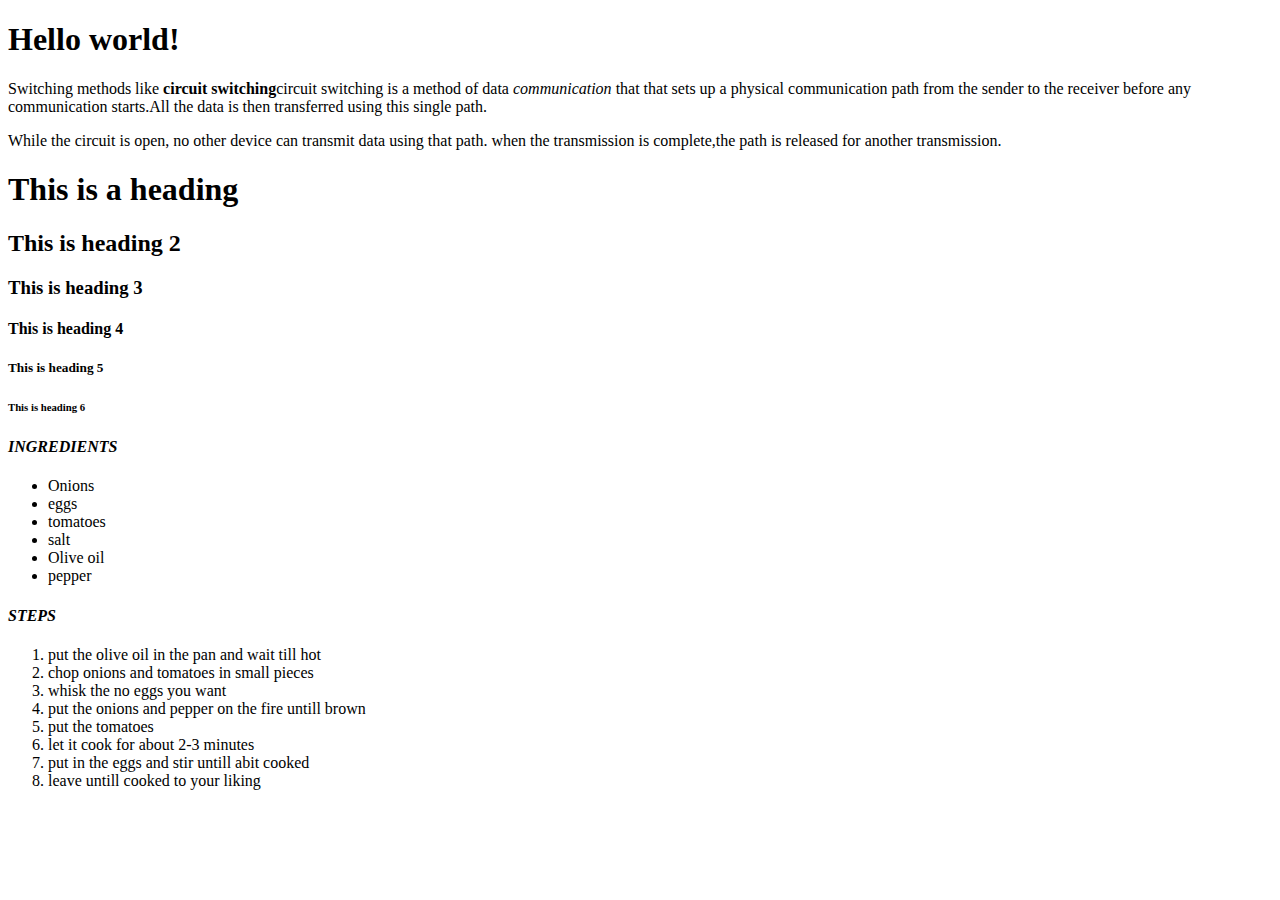
==== html-boilerplate/index.html @ 12eb74d4 "boileplate" ====
<!DOCTYPE html>
<html>
    <head>
        <title> My first page</title>
        <Meta charset=" utf-8"/>
    </head>
    <body>
        <h1>Hello world!</h1>
        <p>Switching methods like <strong>circuit switching</strong>circuit switching is a method of data 
            <em>communication</em> that that sets up a physical communication path from 
            the sender to the receiver before any communication starts.All 
            the data is then transferred using this single path.</p>
        <P>While the circuit is open, no other device can transmit 
            data using that path. when the transmission is complete,the path
            is released for another transmission.</P>
            <!--P is a sibling to the other p while the body is the the parent-->
                <h1>This is a heading</h1>
                <h2>This is heading 2</h2>
                <h3>This is heading 3</h3>
                <h4>This is heading 4</h4>
                <h5>This is heading 5</h5>
                <h6>This is heading 6</h6>
<h4> <strong><em>INGREDIENTS</em></strong></h4>
                <ul>
                    <li>Onions</li>
                    <li>eggs</li>
                    <li>tomatoes</li>
                    <li>salt</li>
                    <li>Olive oil</li>
                    <li>pepper</li>
                </ul>
                <h4><strong><em>STEPS</em></strong></h4>
                <ol>
                    <li>put the olive oil in the pan and wait till hot</li>
                    <li>chop onions and tomatoes in small pieces</li>
                    <li>whisk the no eggs you want</li>
                    <li>put the onions and pepper on the fire untill brown</li>
                    <li>put the tomatoes</li>
                    <li>let it cook for about 2-3 minutes</li>
                    <li>put in the eggs and stir untill abit cooked</li>
                    <li>leave untill cooked to your liking</li>
        
                </ol>      

    </body>
    
</html>
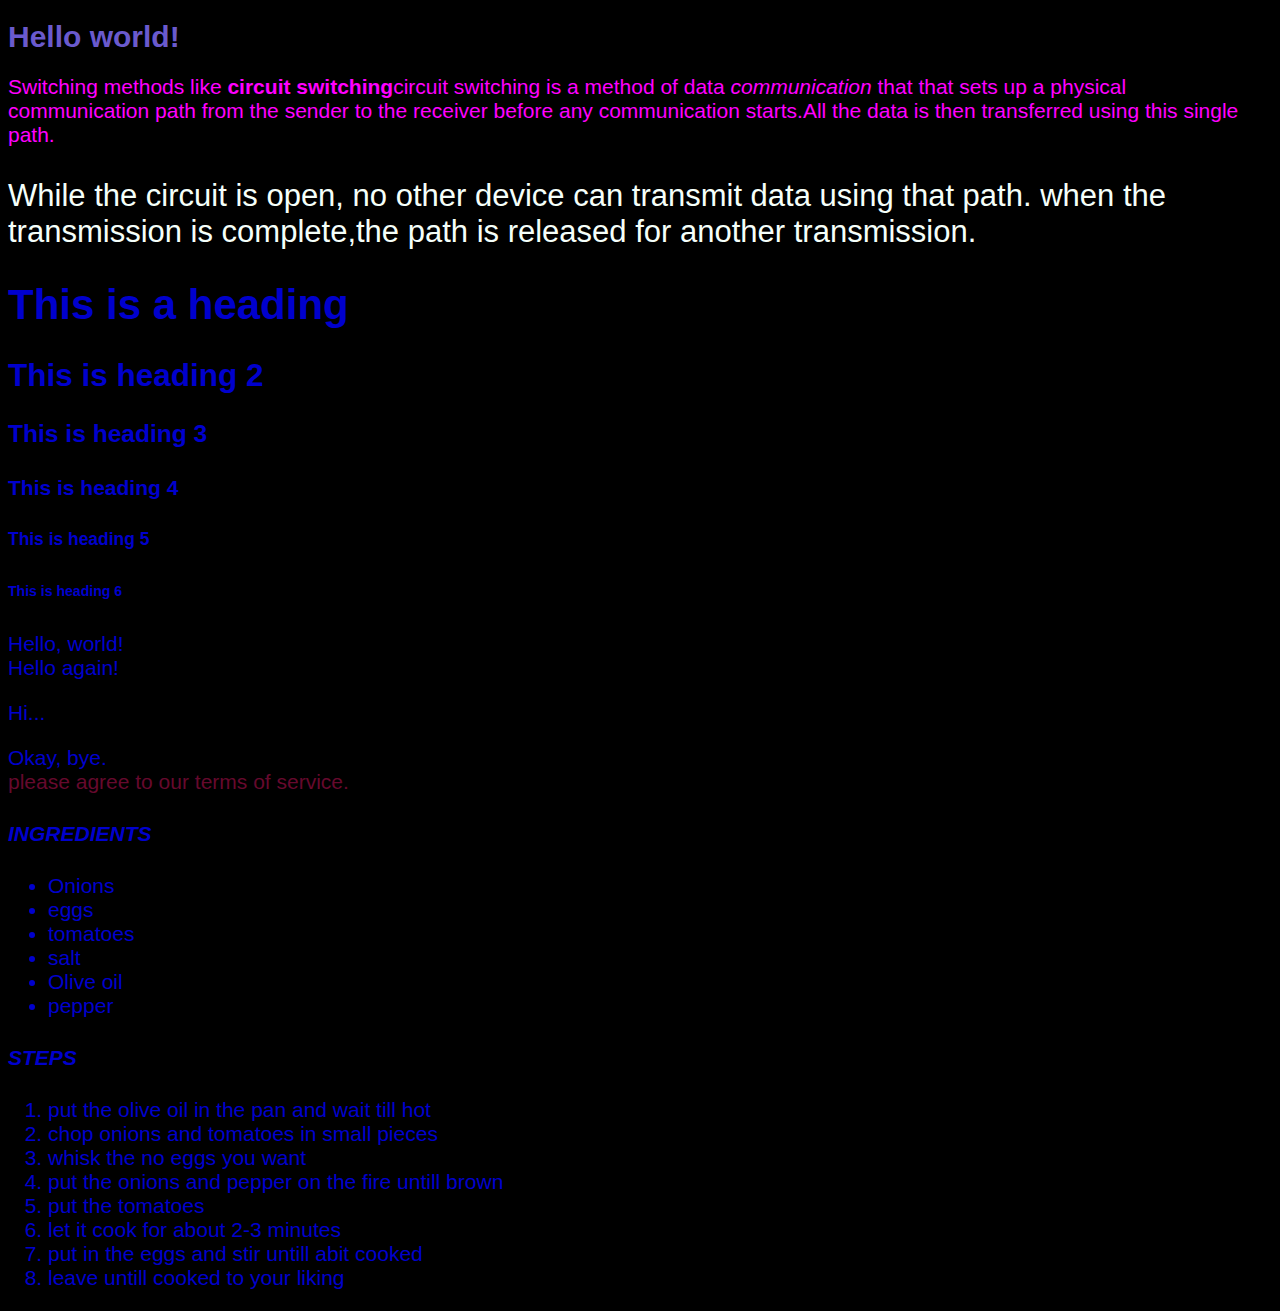
==== commit 049d47bf: "cssupdate" ====
--- a/html-boilerplate/index.html
+++ b/html-boilerplate/index.html
@@ -4,15 +4,17 @@
         <title> My first page</title>
         <Meta charset=" utf-8"/>
     </head>
-    <body>
-        <h1>Hello world!</h1>
-        <p>Switching methods like <strong>circuit switching</strong>circuit switching is a method of data 
+    <body style="background-color: black; color:mediumblue; font-size: 21px; font-family: sans-serif;">
+        <div Style="color:plum ">
+        <h1 style="color:slateblue; font-size: 30px;">Hello world!</h1>
+        <p style="color: magenta; font-size: 21px; font-family: sans-serif;">Switching methods like <strong>circuit switching</strong>circuit switching is a method of data 
             <em>communication</em> that that sets up a physical communication path from 
             the sender to the receiver before any communication starts.All 
             the data is then transferred using this single path.</p>
-        <P>While the circuit is open, no other device can transmit 
+        <P style="color: mintcream; font-size: 31px;">While the circuit is open, no other device can transmit 
             data using that path. when the transmission is complete,the path
             is released for another transmission.</P>
+        </div>
             <!--P is a sibling to the other p while the body is the the parent-->
                 <h1>This is a heading</h1>
                 <h2>This is heading 2</h2>
@@ -20,6 +22,16 @@
                 <h4>This is heading 4</h4>
                 <h5>This is heading 5</h5>
                 <h6>This is heading 6</h6>
+                <div>Hello, world!</div>
+                <div>Hello again!</div>
+                <p>Hi...</p>
+                <div>Okay, bye.</div>
+
+<div style="color:rgb(102, 9, 45)">
+                <div class="alert-text">
+                    please agree to our terms of service.
+            </div>
+        </div>
 <h4> <strong><em>INGREDIENTS</em></strong></h4>
                 <ul>
                     <li>Onions</li>
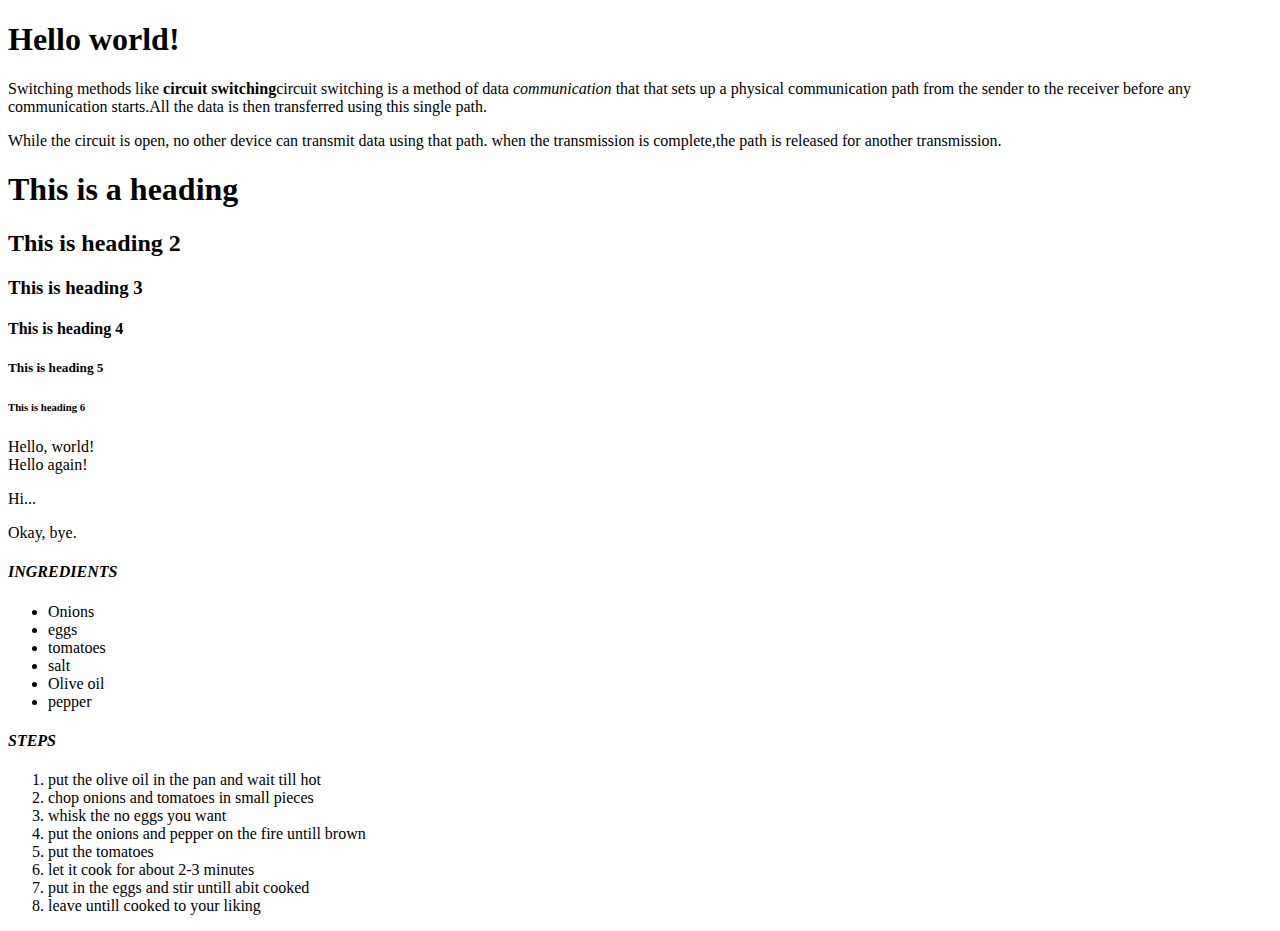
==== commit 65c5f458: "update2" ====
--- a/html-boilerplate/index.html
+++ b/html-boilerplate/index.html
@@ -3,18 +3,20 @@
     <head>
         <title> My first page</title>
         <Meta charset=" utf-8"/>
+        <link rel="stylesheet" href="css/style.css>">
+
+
     </head>
-    <body style="background-color: black; color:mediumblue; font-size: 21px; font-family: sans-serif;">
-        <div Style="color:plum ">
-        <h1 style="color:slateblue; font-size: 30px;">Hello world!</h1>
-        <p style="color: magenta; font-size: 21px; font-family: sans-serif;">Switching methods like <strong>circuit switching</strong>circuit switching is a method of data 
+    <body>
+        <h1>Hello world!</h1>
+        <p >Switching methods like <strong>circuit switching</strong>circuit switching is a method of data 
             <em>communication</em> that that sets up a physical communication path from 
             the sender to the receiver before any communication starts.All 
             the data is then transferred using this single path.</p>
-        <P style="color: mintcream; font-size: 31px;">While the circuit is open, no other device can transmit 
+        <P >While the circuit is open, no other device can transmit 
             data using that path. when the transmission is complete,the path
             is released for another transmission.</P>
-        </div>
+        
             <!--P is a sibling to the other p while the body is the the parent-->
                 <h1>This is a heading</h1>
                 <h2>This is heading 2</h2>
@@ -27,15 +29,11 @@
                 <p>Hi...</p>
                 <div>Okay, bye.</div>
 
-<div style="color:rgb(102, 9, 45)">
-                <div class="alert-text">
-                    please agree to our terms of service.
-            </div>
-        </div>
+
 <h4> <strong><em>INGREDIENTS</em></strong></h4>
                 <ul>
                     <li>Onions</li>
-                    <li>eggs</li>
+                    <li>eggs</li>  
                     <li>tomatoes</li>
                     <li>salt</li>
                     <li>Olive oil</li>
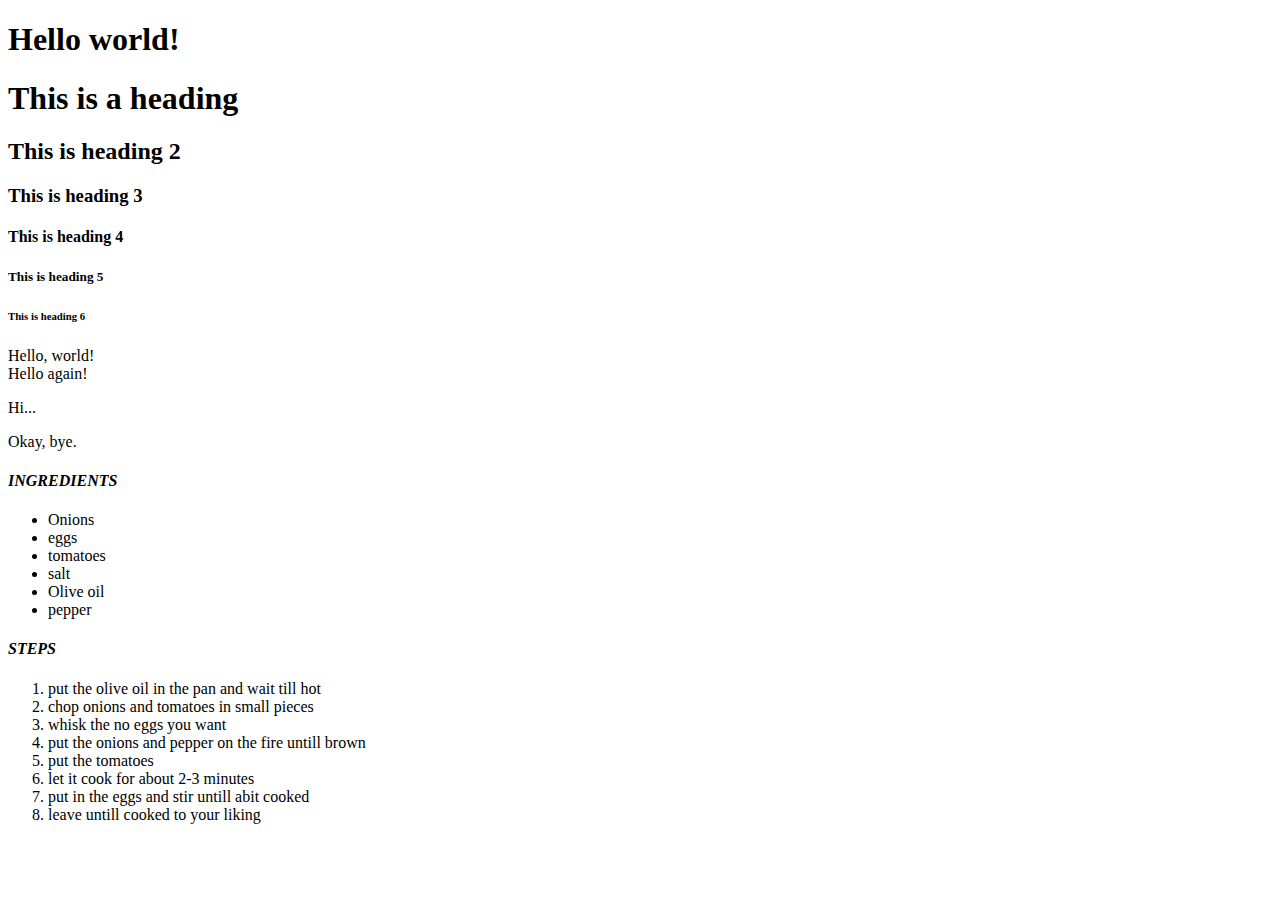
==== commit 10a00cfa: "monday morning update, js start" ====
--- a/html-boilerplate/index.html
+++ b/html-boilerplate/index.html
@@ -9,13 +9,7 @@
     </head>
     <body>
         <h1>Hello world!</h1>
-        <p >Switching methods like <strong>circuit switching</strong>circuit switching is a method of data 
-            <em>communication</em> that that sets up a physical communication path from 
-            the sender to the receiver before any communication starts.All 
-            the data is then transferred using this single path.</p>
-        <P >While the circuit is open, no other device can transmit 
-            data using that path. when the transmission is complete,the path
-            is released for another transmission.</P>
+        
         
             <!--P is a sibling to the other p while the body is the the parent-->
                 <h1>This is a heading</h1>
